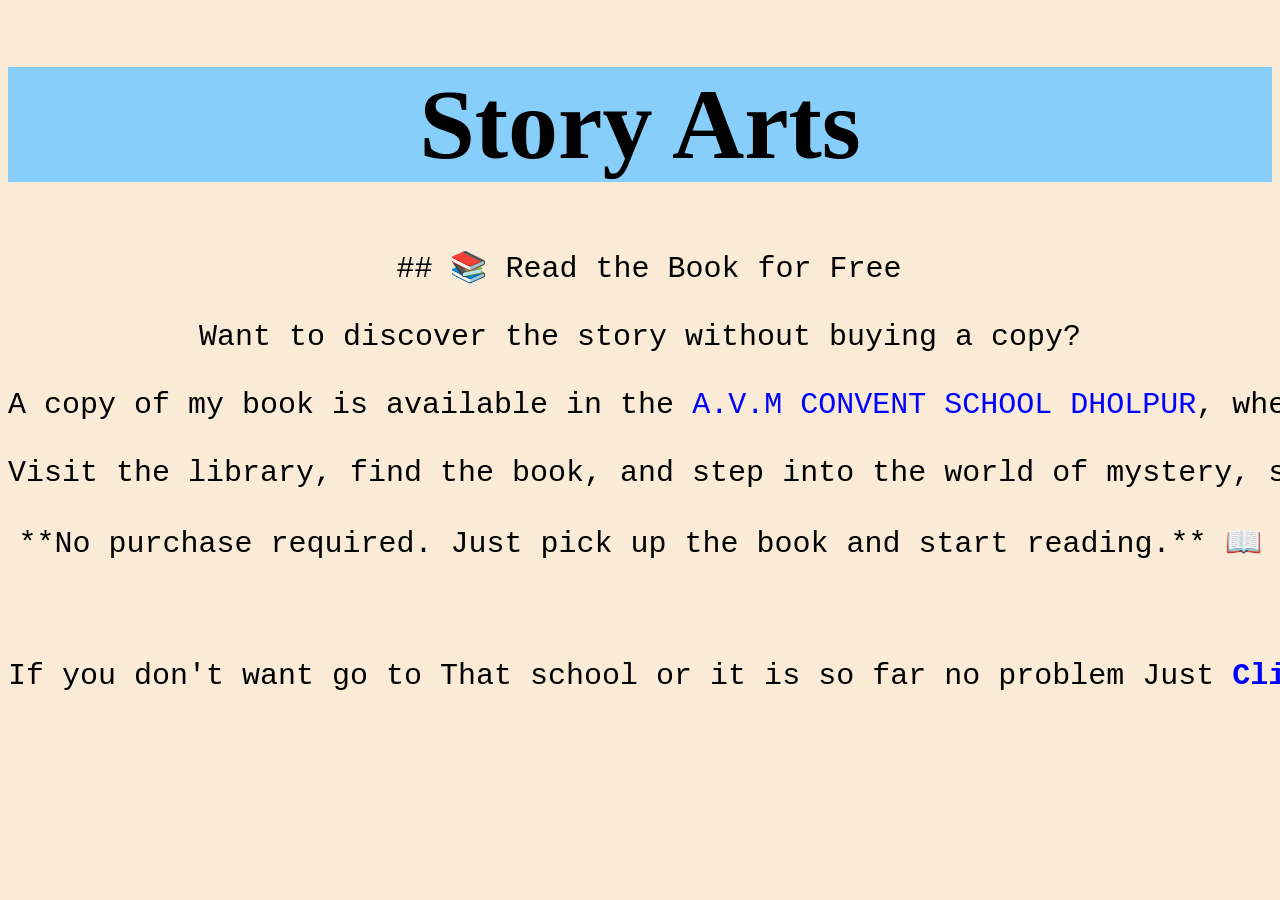
==== free.html @ a04cc113 "Add files via upload" ====
<!DOCTYPE html>
<html lang="en">
<head>
    <link rel="stylesheet" href="free.css">
    <meta charset="UTF-8">
    <meta name="viewport" content="width=device-width, initial-scale=1.0">
    <title>Story Arts</title>
</head>
<body>
    <h1>Story Arts</h1>
    <pre> ## 📚 Read the Book for Free

Want to discover the story without buying a copy?

A copy of my book is available in the <a href="https://avmconventschool.com/" target="_blank">A.V.M CONVENT SCHOOL DHOLPUR</a>, where you can read it for free.

Visit the library, find the book, and step into the world of mystery, suspense, and horror created by **Pranit Sahu**.

**No purchase required. Just pick up the book and start reading.** 📖

    </pre>
    <pre id="nothing">If you don't want go to That school or it is so far no problem Just <a href="Story No.1.html"><b>Click Me!</b></a></pre>
</body>
</html>
---- free.css ----
#body,html {
    background-color: antiquewhite;
}
h1{
    text-align: center;
    background-color: lightskyblue;
    font-size: 100px;
}

pre{
    font-size: 30px;
    text-align: center;
}
a{
    text-decoration: none;
    color: blue;
}
#nothing{
     text-decoration: none;
    text-align: center;
    font-size: 30px;
}
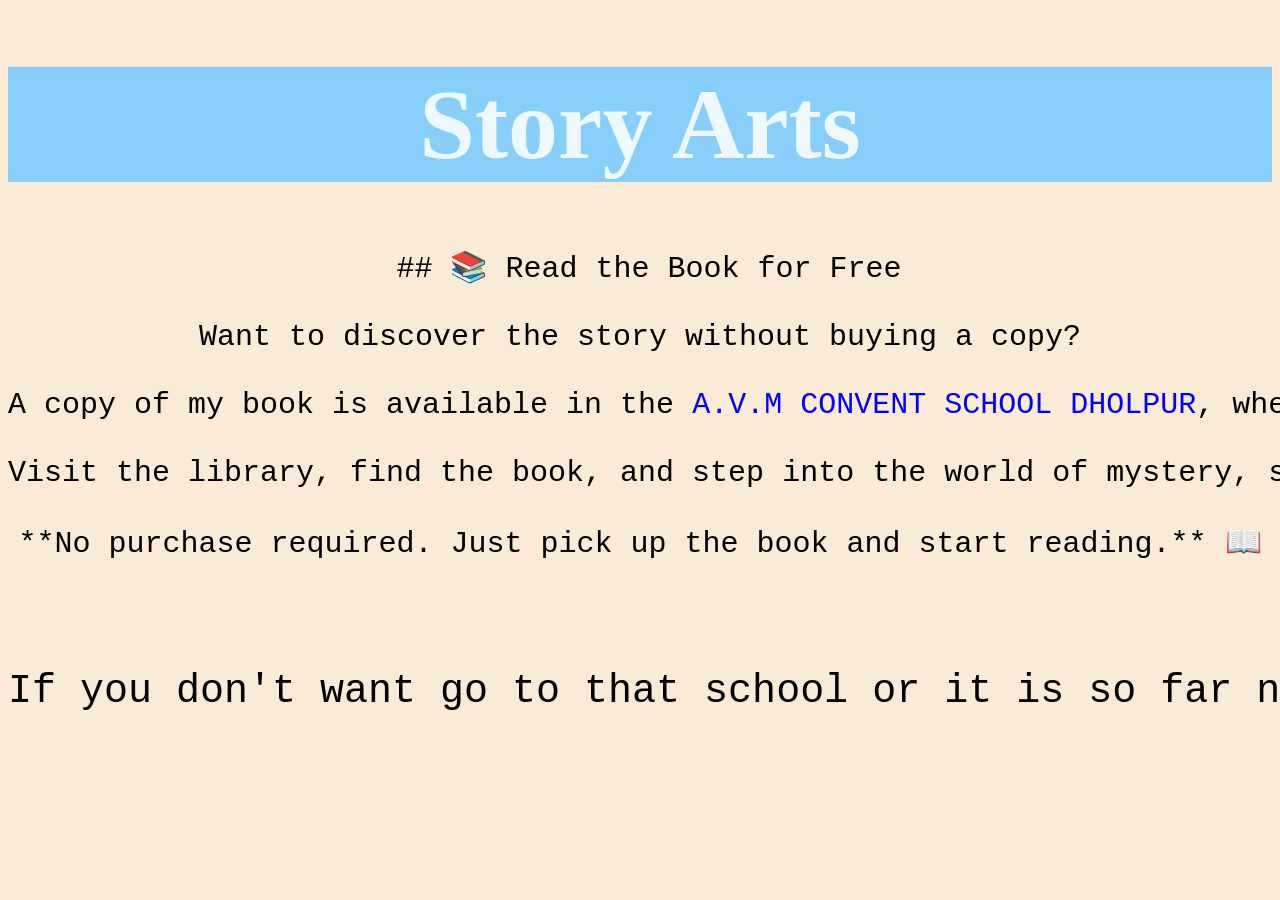
==== commit f3080a33: "Update free.html" ====
--- a/free.html
+++ b/free.html
@@ -19,6 +19,6 @@
 **No purchase required. Just pick up the book and start reading.** 📖
 
     </pre>
-    <pre id="nothing">If you don't want go to That school or it is so far no problem Just <a href="Story No.1.html"><b>Click Me!</b></a></pre>
+    <pre id="nothing">If you don't want go to that school or it is so far no problem Just <a href="Story No.1.html"><b>Click Me!</b></a></pre>
 </body>
-</html>+</html>
--- a/free.css
+++ b/free.css
@@ -5,6 +5,7 @@
     text-align: center;
     background-color: lightskyblue;
     font-size: 100px;
+    color: aliceblue;
 }
 
 pre{
@@ -18,5 +19,5 @@
 #nothing{
      text-decoration: none;
     text-align: center;
-    font-size: 30px;
-}+    font-size: 40px;
+}
